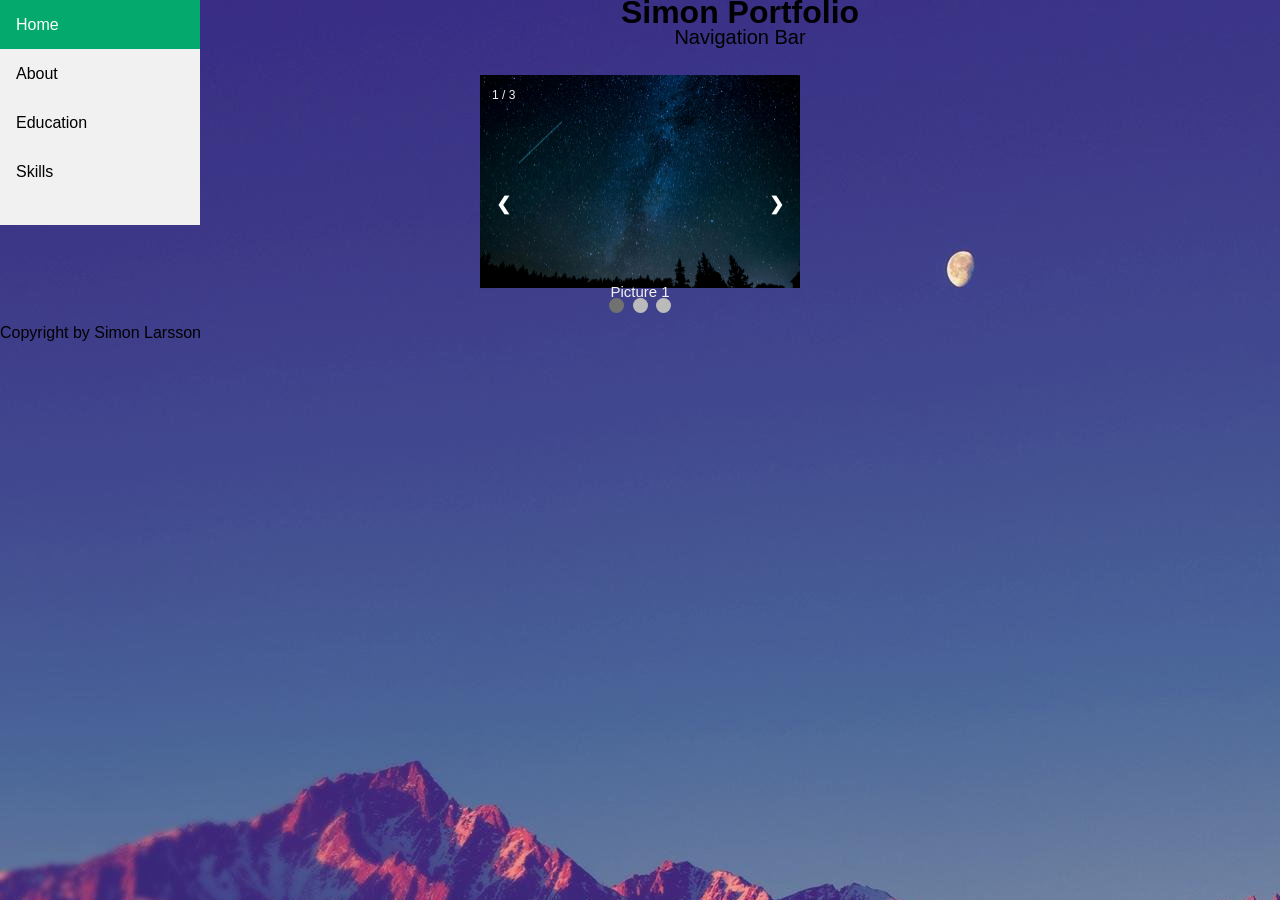
==== index.html @ ebb230c0 "added more @media" ====
<!DOCTYPE html>
<html lang="en">
<head>
    <meta charset="UTF-8">
    <meta name="viewport" content="width=device-width, initial-scale=1.0, user-scalable=yes">
    <title>Simon Portfolio</title>
    <link rel="stylesheet" href="https://cdnjs.cloudflare.com/ajax/libs/font-awesome/4.7.0/css/font-awesome.min.css">
    <link rel="stylesheet" href="style.css">
    <link rel="stylesheet" href="basic.css">
    <link rel="stylesheet" href="dropdown.css">
    <link rel="icon" href="images/money-bag-icon.png" type="image/png">
</head>
<body>
    <header>
        <h1>Simon Portfolio</h1>
        <nav>Navigation Bar</nav>
    </header>

    <div class="sidebar">
        <a class="active" href="#home">Home</a>
        <a href="#about">About</a>
        <a href="#contact">Education</a>
        <a href="#about">Skills</a>
        <div class="sidebar-content">
            <!-- Your sidebar content here -->
        </div>
    </div>
        <main>
        <div class="container">
            <div class="slideshow-container">
                <div class="mySlides fade">
                    <div class="numbertext">1 / 3</div>
                    <img src="images/carousel/nightsky-shooting-star.jpg" style="max-width: 100%" alt="Night sky with shooting star">
                    <div class="text">Picture 1</div>
                </div>

                <div class="mySlides fade">
                    <div class="numbertext">2 / 3</div>
                    <img src="images/carousel/night-sky-background-t51mgpcffjvz4ja6.webp" style="max-width: 100%" alt="Night sky background">
                    <div class="text">Picture 2</div>
                </div>

                <div class="mySlides fade">
                    <div class="numbertext">2 / 3</div>
                    <img src="images/carousel/night-sky-background-tuvliumfllau73g1.webp" style="max-width: 100%" alt="Night sky with stars">
                    <div class="text">Picture 3</div>
                </div>

                <a class="prev" onclick="plusSlides(-1)" aria-label="Previous slide">&#10094;</a>
                <a class="next" onclick="plusSlides(1)" aria-label="Next slide">&#10095;</a>

                <div style="text-align: center;">
                    <span class="dot" onclick="currentSlide(1)" aria-label="Slide 1"></span>
                    <span class="dot" onclick="currentSlide(2)" aria-label="Slide 2"></span>
                    <span class="dot" onclick="currentSlide(3)" aria-label="Slide 3"></span>
                </div>
            </div>
        </div>
        <footer>
            <p>Copyright by Simon Larsson</p>
        </footer>
        </main>
    <script src="script.js"></script>
</body>
</html>
---- style.css ----
h1 {
    text-align: center;
    font-size: xx-large;
    max-width: 100%;
}
@media screen and (max-width: 700px) {
  h1 {
    width: 100%;
    height: auto;
    position: relative;
  }
}

@media screen and (max-width: 400px) {
  h1 {
    text-align: center;
    float: none;
  }
} 


.container {
  display: flex;
  flex-direction: row;
  justify-content: flex-start;
  align-items: flex-start;
  flex-wrap:nowrap;
  height: 100%;
}


.slideshow-container {
  width: 25%;
  position: relative;
  margin: auto;
  align-self: center;
  height: 25%
}

.sidebar {
  position: fixed;
  left: 0;
  top: 0;
  bottom: 0;
  width: 200px;
  background-color: #f1f1f1;
  height: 225px;
  padding:0;
  z-index: 100;
}

.sidebar a {
  display: block;
  padding: 12px 16px;
  color: black;
  text-decoration: none;
  transition: background 0.3s;
}

.sidebar a.active {
  background-color: #04AA6D;
  color: white;
}

.sidebar a:hover:not(.active) {
  background-color: #555;
  color: white;
}

.sidebar-content {
  margin-left: 200px;
  padding: 1px 16px;
  height: 1000px;
}

@media screen and (max-width: 700px) {
  .sidebar {
    width: 100%;
    height: auto;
    position: relative;
  }
  .sidebar a {float: left;}
  div.content {margin-left: 0;}
}

@media screen and (max-width: 400px) {
  .sidebar a {
    text-align: center;
    float: none;
  }
} 

.mySlides {
  display: none;
}


.prev, .next {
  cursor: pointer;
  position: absolute;
  top: 50%;
  width: auto;
  margin-top: -22px;
  padding: 16px;
  color: white;
  font-weight: bold;
  font-size: 18px;
  transition: 0.6s ease;
  border-radius: 0 3px 3px 0;
  user-select: none;
}

.next {
  right: 0;
}

.prev:hover, .next:hover {
  background-color: rgba(0,0,0,0.8);
}

.text {
  color: #f2f2f2;
  font-size: 15px;
  padding: 8px 12px;
  position: absolute;
  bottom: 8px;
  width: 100%;
  text-align: center;
}

.numbertext {
  color: #f2f2f2;
  font-size: 12px;
  padding: 8px 12px;
  position: absolute;
  top: 0;
}

.dot {
  cursor: pointer;
  height: 15px;
  width: 15px;
  margin: 0 2px;
  background-color: #bbb;
  border-radius: 50%;
  display: inline-block;
  transition: background-color 0.6s ease;
}

.active, .dot:hover {
  background-color: #717171;
}

.fade {
  animation-name: fade;
  animation-duration: 1.5s;
}

@keyframes fade {
  from {opacity: .4}
  to {opacity: 1}
}



nav {
  text-align: center;
  font-size: 20px;
  height: 50px;
}

footer {
  text-align: left;
  margin-bottom: auto;
  margin-left: auto;
}

header {
  padding-left: 200px;
  position: relative;
}
---- basic.css ----
*{
    margin: 0px;
    padding: 0px;
    box-sizing: border-box;
}

body {
    font-family: 'Franklin Gothic Medium', 'Arial Narrow', Arial, sans-serif;
    font-size: 16px;
    background-image: url(images/Nature-Minimalist-Wallpaper-1920x1080-64725.jpg);
    line-height: 25px;
}
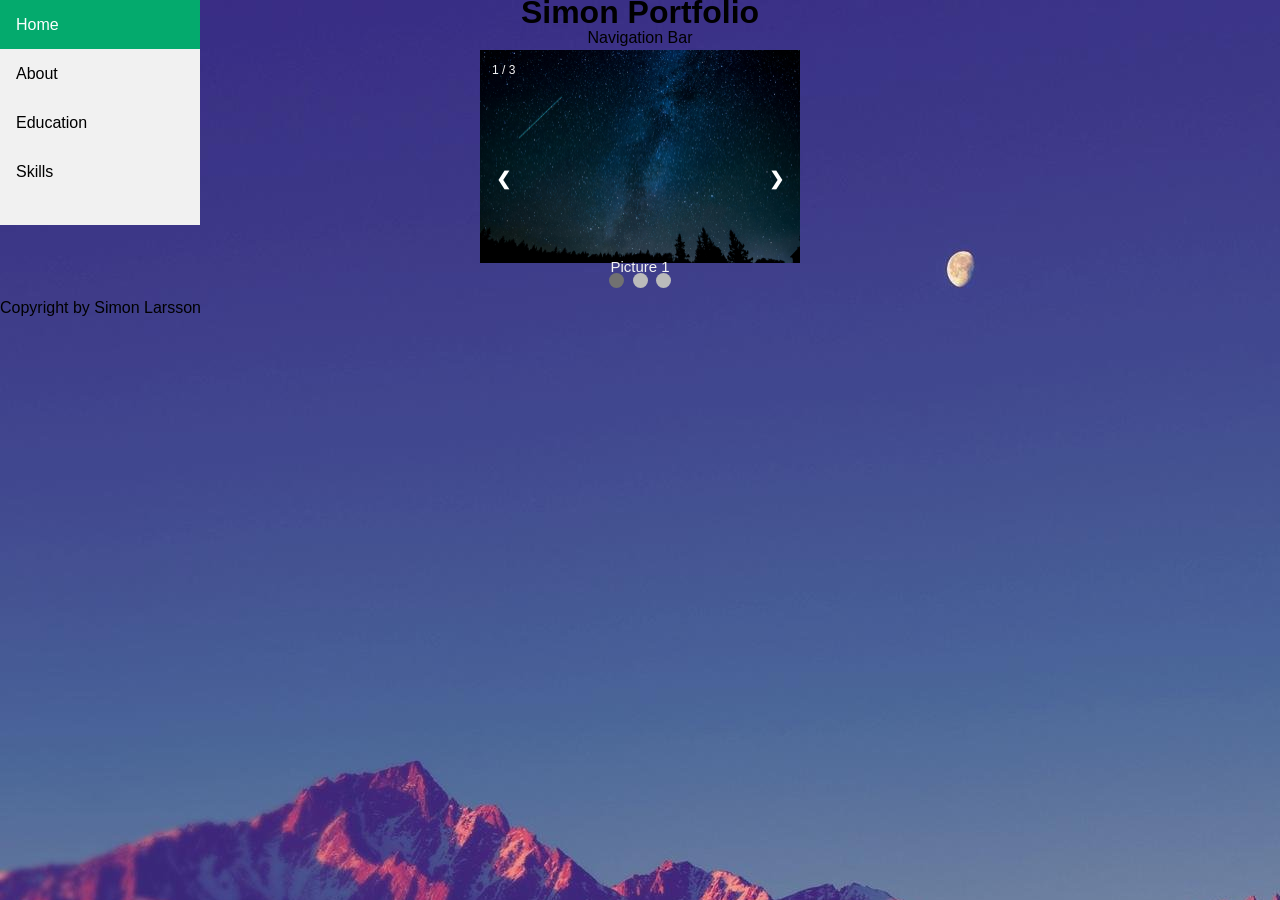
==== commit 6df7a8f1: "removed pictures not in use, re positioned h1 and nav" ====
--- a/index.html
+++ b/index.html
@@ -36,7 +36,7 @@
 
                 <div class="mySlides fade">
                     <div class="numbertext">2 / 3</div>
-                    <img src="images/carousel/night-sky-background-t51mgpcffjvz4ja6.webp" style="max-width: 100%" alt="Night sky background">
+                    <img src="images/carousel/TS391237_large.jpg" style="max-width: 100%" alt="Night sky background">
                     <div class="text">Picture 2</div>
                 </div>
 
--- a/style.css
+++ b/style.css
@@ -161,12 +161,8 @@
   to {opacity: 1}
 }
 
-
-
 nav {
   text-align: center;
-  font-size: 20px;
-  height: 50px;
 }
 
 footer {
@@ -175,8 +171,3 @@
   margin-left: auto;
 }
 
-header {
-  padding-left: 200px;
-  position: relative;
-}
-
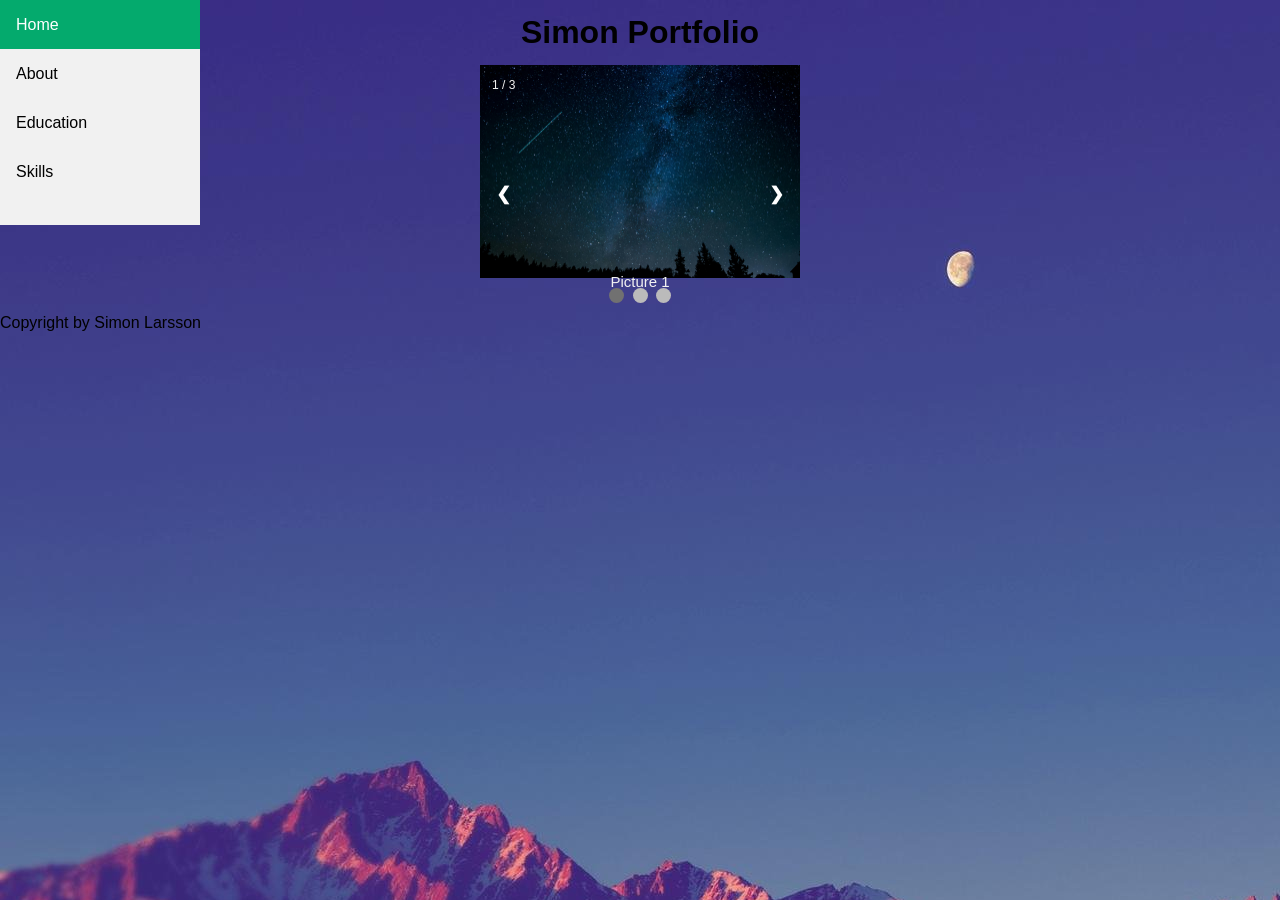
==== commit 15ba36d6: "updated h1" ====
--- a/index.html
+++ b/index.html
@@ -13,14 +13,13 @@
 <body>
     <header>
         <h1>Simon Portfolio</h1>
-        <nav>Navigation Bar</nav>
     </header>
 
     <div class="sidebar">
         <a class="active" href="#home">Home</a>
         <a href="#about">About</a>
-        <a href="#contact">Education</a>
-        <a href="#about">Skills</a>
+        <a href="#education">Education</a>
+        <a href="#skills">Skills</a>
         <div class="sidebar-content">
             <!-- Your sidebar content here -->
         </div>
--- a/style.css
+++ b/style.css
@@ -2,6 +2,7 @@
     text-align: center;
     font-size: xx-large;
     max-width: 100%;
+    padding: 20px;
 }
 @media screen and (max-width: 700px) {
   h1 {
@@ -27,6 +28,19 @@
   flex-wrap:nowrap;
   height: 100%;
 }
+@media screen and (max-width: 700px) {
+  .container, .slideshow-container {
+    width: 100%;
+    height: auto;
+    position: relative;
+  }
+}
+@media screen and (max-width: 400px) {
+  .container, .slideshow-container {
+    text-align: center;
+    float: none;
+  }
+} 
 
 
 .slideshow-container {
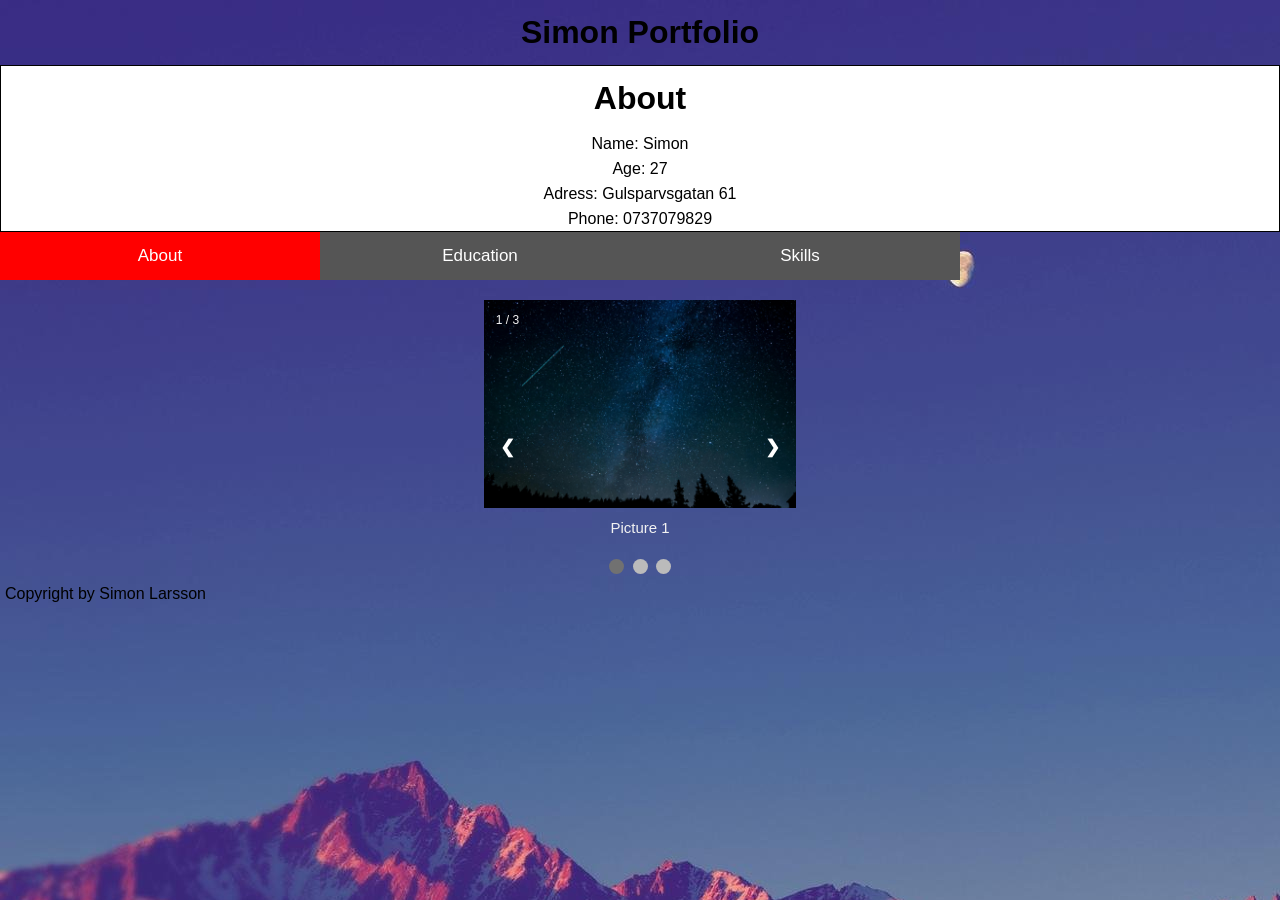
==== commit 096008c9: "finished site" ====
--- a/index.html
+++ b/index.html
@@ -4,7 +4,6 @@
     <meta charset="UTF-8">
     <meta name="viewport" content="width=device-width, initial-scale=1.0, user-scalable=yes">
     <title>Simon Portfolio</title>
-    <link rel="stylesheet" href="https://cdnjs.cloudflare.com/ajax/libs/font-awesome/4.7.0/css/font-awesome.min.css">
     <link rel="stylesheet" href="style.css">
     <link rel="stylesheet" href="basic.css">
     <link rel="stylesheet" href="dropdown.css">
@@ -13,19 +12,26 @@
 <body>
     <header>
         <h1>Simon Portfolio</h1>
+        <div id="About" class="tabcontent">
+            <h1>About</h1>
+            <p>Name: Simon <br>Age: 27 <br>Adress: Gulsparvsgatan 61 <br>Phone: 0737079829</p>
+        </div>
+        <div id="Education" class="tabcontent">
+            <h1>Education</h1>
+
+            <p>Elementary school<br>High school electricity and energy<br>Network technology at Lernia<br>Studying Java developer</p>
+        </div>
+        <div id="Skills" class="tabcontent">
+            <h1>Skills</h1>
+            <p>Languages; Swedish, English, Tiny bit of danish/german <br>Building PCs <br>Troubleshooting PCs <br>Self learner</p>
+        </div>
+            <button class="tablink" onclick="openCity('About', this, 'red')" id="defaultOpen">About</button>
+            <button class="tablink" onclick="openCity('Education', this, 'green')">Education</button>
+            <button class="tablink" onclick="openCity('Skills', this, 'orange')">Skills</button>
     </header>
-
-    <div class="sidebar">
-        <a class="active" href="#home">Home</a>
-        <a href="#about">About</a>
-        <a href="#education">Education</a>
-        <a href="#skills">Skills</a>
-        <div class="sidebar-content">
-            <!-- Your sidebar content here -->
-        </div>
-    </div>
         <main>
         <div class="container">
+
             <div class="slideshow-container">
                 <div class="mySlides fade">
                     <div class="numbertext">1 / 3</div>
@@ -55,10 +61,11 @@
                 </div>
             </div>
         </div>
-        <footer>
-            <p>Copyright by Simon Larsson</p>
-        </footer>
+        
         </main>
     <script src="script.js"></script>
 </body>
+<footer>
+    <p>Copyright by Simon Larsson</p>
+</footer>
 </html>
--- a/style.css
+++ b/style.css
@@ -19,28 +19,32 @@
   }
 } 
 
-
 .container {
   display: flex;
-  flex-direction: row;
-  justify-content: flex-start;
-  align-items: flex-start;
-  flex-wrap:nowrap;
+  flex-direction: column;
+  justify-content: center;
+  align-items: center;
+  flex-wrap:wrap;
+  width: 100%;
   height: 100%;
+  margin: auto;
+  padding: 0 15px;
+  
 }
-@media screen and (max-width: 700px) {
-  .container, .slideshow-container {
-    width: 100%;
-    height: auto;
-    position: relative;
+@media (max-width: 400px) {
+  .container {
+    width: 90%;
+    padding: 0 20px;
+    height: 100%;
   }
 }
-@media screen and (max-width: 400px) {
-  .container, .slideshow-container {
-    text-align: center;
-    float: none;
+@media (max-width: 768px) {
+  .container {
+    width: 90%;
+    padding: 0 20px;
+    height: 100% auto;
   }
-} 
+}
 
 
 .slideshow-container {
@@ -48,61 +52,22 @@
   position: relative;
   margin: auto;
   align-self: center;
-  height: 25%
+  height: 25%;
+  margin-top: 20px;
+}
+@media (max-width: 400px) {
+  .slideshow-container {
+    width: 100%;
+    height: 100%;
+  }
+}
+@media (max-width: 768px) {
+  .slideshow-container {
+    width: 100%;
+    height: 100%;
+  }
 }
 
-.sidebar {
-  position: fixed;
-  left: 0;
-  top: 0;
-  bottom: 0;
-  width: 200px;
-  background-color: #f1f1f1;
-  height: 225px;
-  padding:0;
-  z-index: 100;
-}
-
-.sidebar a {
-  display: block;
-  padding: 12px 16px;
-  color: black;
-  text-decoration: none;
-  transition: background 0.3s;
-}
-
-.sidebar a.active {
-  background-color: #04AA6D;
-  color: white;
-}
-
-.sidebar a:hover:not(.active) {
-  background-color: #555;
-  color: white;
-}
-
-.sidebar-content {
-  margin-left: 200px;
-  padding: 1px 16px;
-  height: 1000px;
-}
-
-@media screen and (max-width: 700px) {
-  .sidebar {
-    width: 100%;
-    height: auto;
-    position: relative;
-  }
-  .sidebar a {float: left;}
-  div.content {margin-left: 0;}
-}
-
-@media screen and (max-width: 400px) {
-  .sidebar a {
-    text-align: center;
-    float: none;
-  }
-} 
 
 .mySlides {
   display: none;
@@ -136,7 +101,7 @@
   color: #f2f2f2;
   font-size: 15px;
   padding: 8px 12px;
-  position: absolute;
+  position: relative;
   bottom: 8px;
   width: 100%;
   text-align: center;
@@ -175,13 +140,46 @@
   to {opacity: 1}
 }
 
+.tablink {
+  background-color: #555;
+  color: white;
+  float: left;
+  border: none;
+  outline: none;
+  cursor: pointer;
+  padding: 14px 16px;
+  font-size: 17px;
+  width: 25%;
+}
+
+.tablink:hover {
+  background-color: #777;
+
+}
+
+.tabcontent {
+  color: rgb(0, 0, 0);
+  display: none;
+  text-align: center;
+}
+
+#About {background-color: white;border: 1px solid black; margin: auto; text-align: center;}
+#Education {background-color: white; border: 1px solid black; text-align: center;}
+#Skills {background-color: white; border: 1px solid black; text-align: center;}
+
 nav {
   text-align: center;
 }
 
 footer {
   text-align: left;
+  align-self: flex-end;
   margin-bottom: auto;
-  margin-left: auto;
+  margin-left:5px;
+
 }
 
+header {
+  margin: auto;
+}
+
--- a/basic.css
+++ b/basic.css
@@ -9,4 +9,4 @@
     font-size: 16px;
     background-image: url(images/Nature-Minimalist-Wallpaper-1920x1080-64725.jpg);
     line-height: 25px;
-}+}
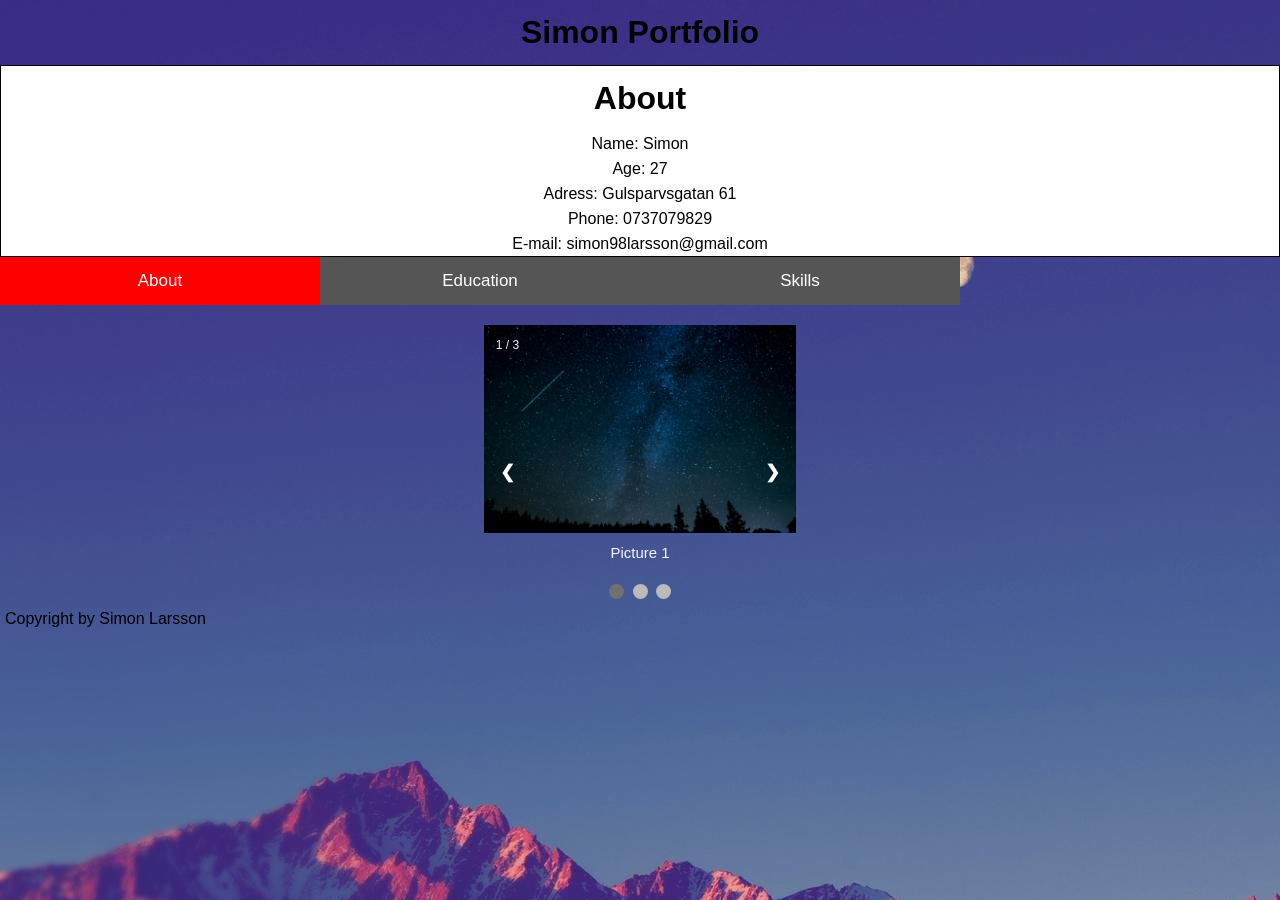
==== commit fc69fc45: "added email" ====
--- a/index.html
+++ b/index.html
@@ -14,7 +14,7 @@
         <h1>Simon Portfolio</h1>
         <div id="About" class="tabcontent">
             <h1>About</h1>
-            <p>Name: Simon <br>Age: 27 <br>Adress: Gulsparvsgatan 61 <br>Phone: 0737079829</p>
+            <p>Name: Simon <br>Age: 27 <br>Adress: Gulsparvsgatan 61 <br>Phone: 0737079829 <br>E-mail: simon98larsson@gmail.com</p>
         </div>
         <div id="Education" class="tabcontent">
             <h1>Education</h1>
@@ -23,7 +23,7 @@
         </div>
         <div id="Skills" class="tabcontent">
             <h1>Skills</h1>
-            <p>Languages; Swedish, English, Tiny bit of danish/german <br>Building PCs <br>Troubleshooting PCs <br>Self learner</p>
+            <p>Languages; Swedish, English, Tiny bit of Danish/German <br>Building PCs <br>Troubleshooting PCs <br>Self learner</p>
         </div>
             <button class="tablink" onclick="openCity('About', this, 'red')" id="defaultOpen">About</button>
             <button class="tablink" onclick="openCity('Education', this, 'green')">Education</button>
@@ -46,7 +46,7 @@
                 </div>
 
                 <div class="mySlides fade">
-                    <div class="numbertext">2 / 3</div>
+                    <div class="numbertext">3 / 3</div>
                     <img src="images/carousel/night-sky-background-tuvliumfllau73g1.webp" style="max-width: 100%" alt="Night sky with stars">
                     <div class="text">Picture 3</div>
                 </div>
